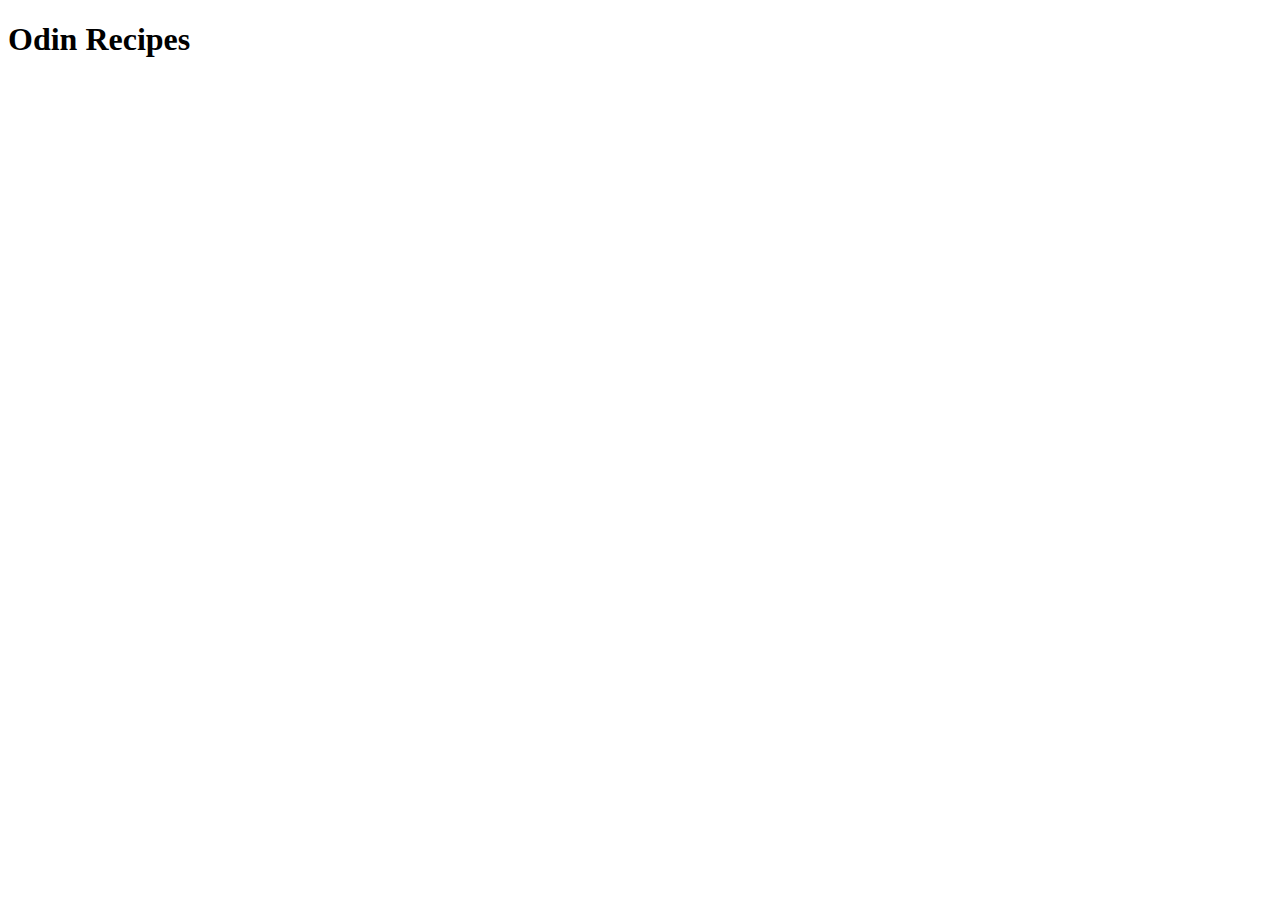
==== index.html @ 9c6e3c8b "Add index file and folders" ====
<!DOCTYPE html>
<html lang="en">
<head>
    <meta charset="UTF-8">
    <meta name="viewport" content="width=device-width, initial-scale=1.0">
    <title>Odin Recipes</title>
</head>
<body>
    <h1>Odin Recipes</h1>
</body>
</html>
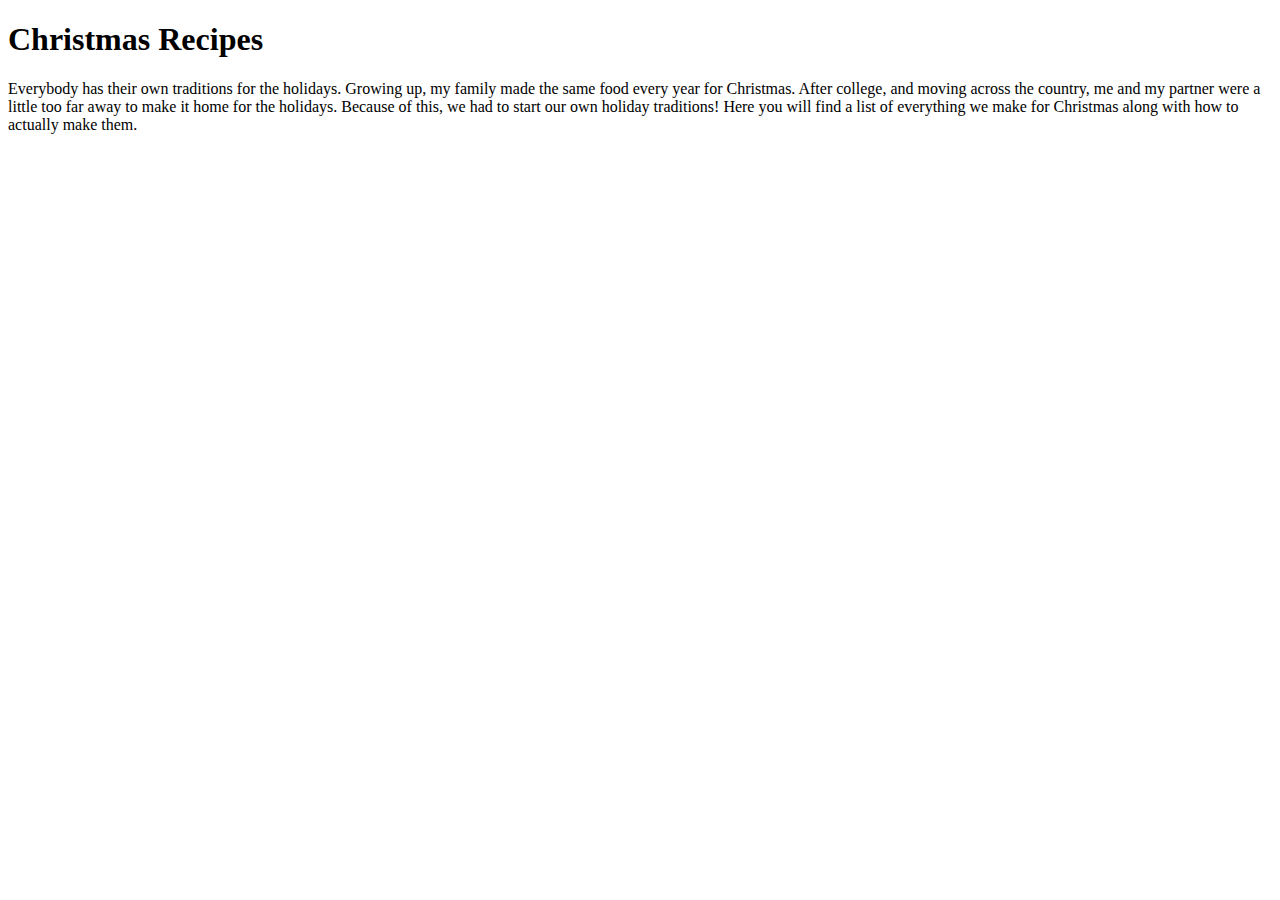
==== commit 99a9b56a: "Added introductory paragraph" ====
--- a/index.html
+++ b/index.html
@@ -6,6 +6,12 @@
     <title>Odin Recipes</title>
 </head>
 <body>
-    <h1>Odin Recipes</h1>
+    <h1>Christmas Recipes</h1>
+    <p>Everybody has their own traditions for the holidays. Growing up, my family made the same food
+        every year for Christmas. After college, and moving across the country, me and my partner were
+        a little too far away to make it home for the holidays. Because of this, we had to start our
+        own holiday traditions! Here you will find a list of everything we make for Christmas along with 
+        how to actually make them.
+    </p>
 </body>
 </html>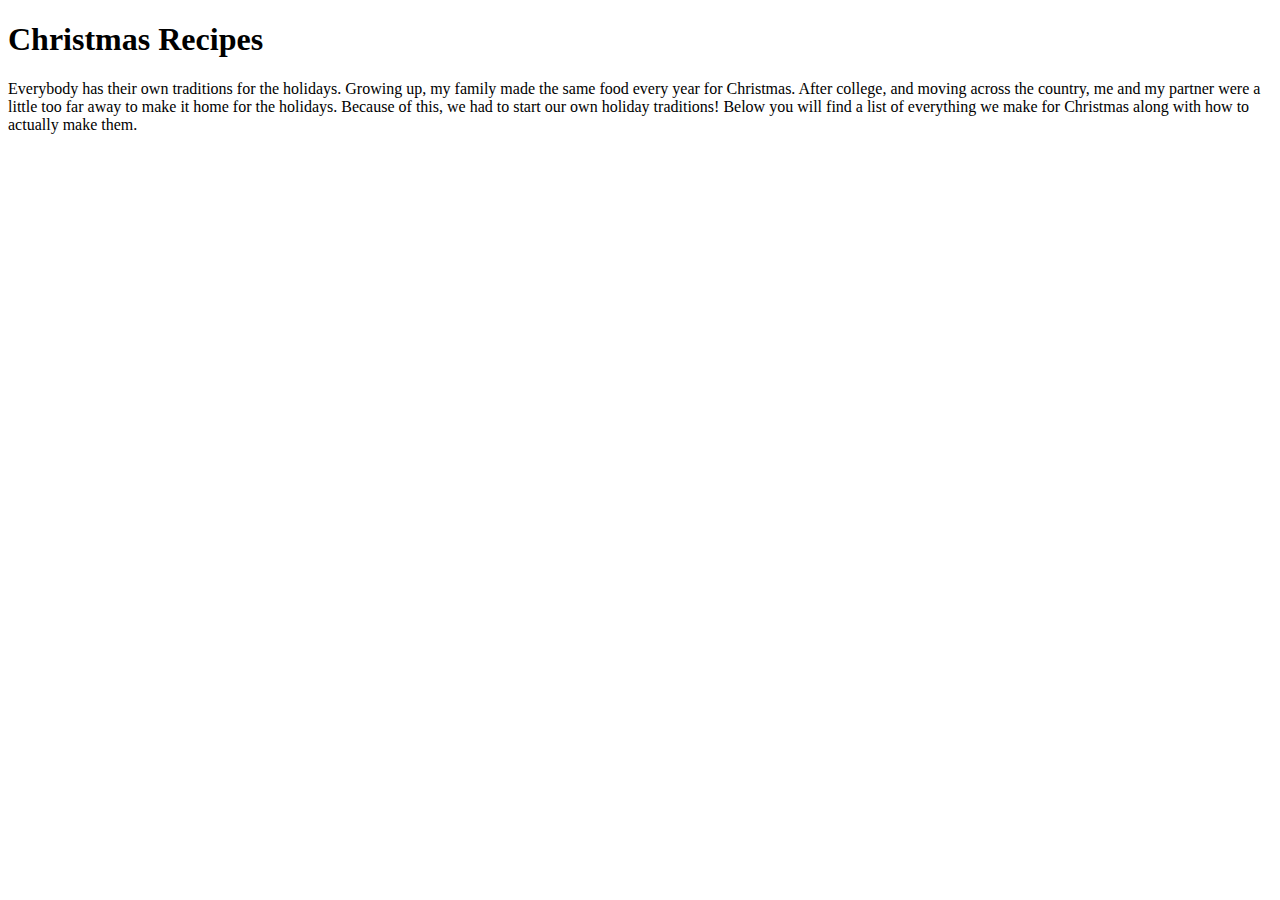
==== commit f31a206f: "Add recipe files including titles and headers" ====
--- a/index.html
+++ b/index.html
@@ -10,8 +10,9 @@
     <p>Everybody has their own traditions for the holidays. Growing up, my family made the same food
         every year for Christmas. After college, and moving across the country, me and my partner were
         a little too far away to make it home for the holidays. Because of this, we had to start our
-        own holiday traditions! Here you will find a list of everything we make for Christmas along with 
+        own holiday traditions! Below you will find a list of everything we make for Christmas along with 
         how to actually make them.
     </p>
+    
 </body>
 </html>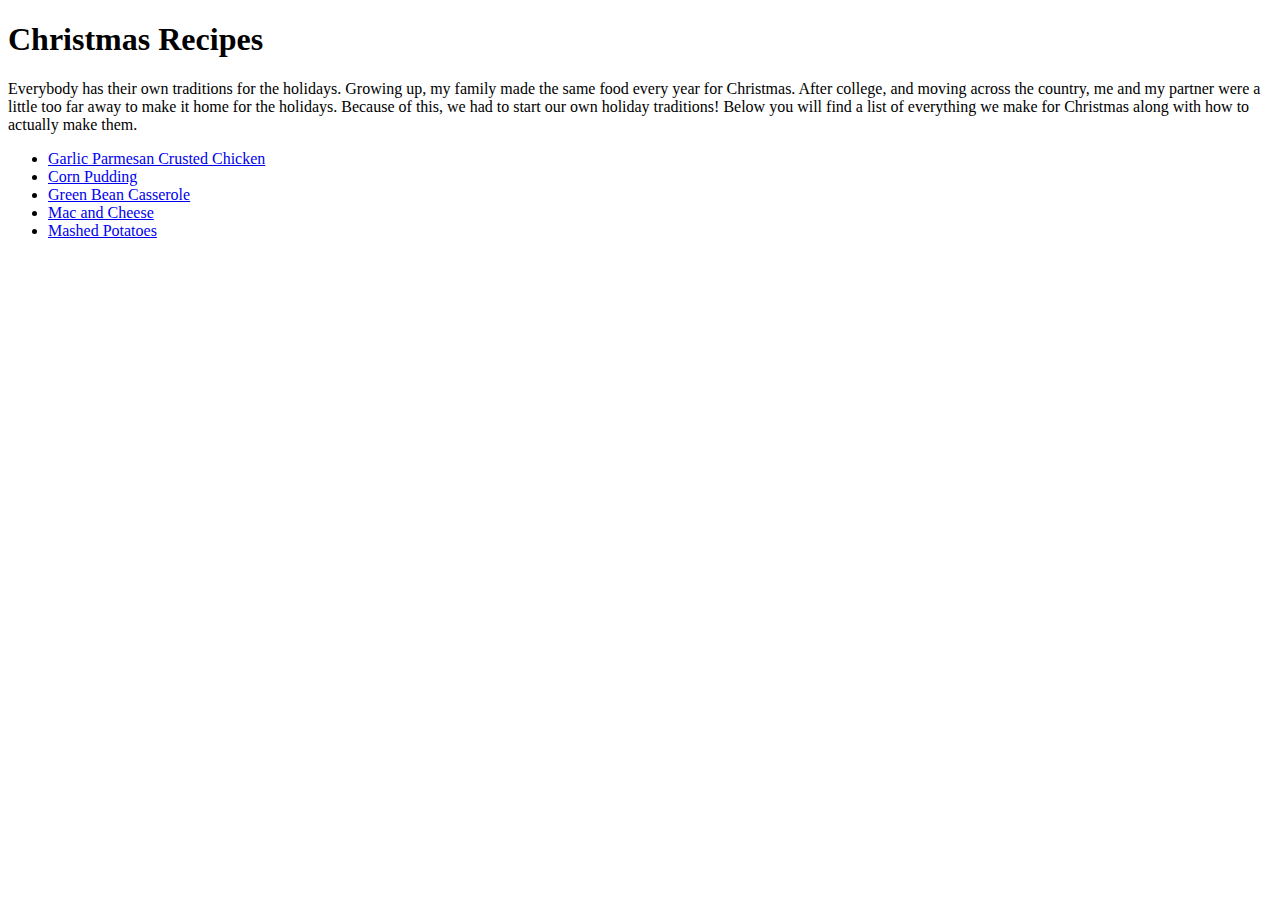
==== commit dfd26e76: "Add links to recipes on index.html" ====
--- a/index.html
+++ b/index.html
@@ -13,6 +13,12 @@
         own holiday traditions! Below you will find a list of everything we make for Christmas along with 
         how to actually make them.
     </p>
-    
+    <ul>
+        <li><a href="recipes/chicken.html">Garlic Parmesan Crusted Chicken</a></li>
+        <li><a href="recipes/corn.html">Corn Pudding</a></li>
+        <li><a href="recipes/greenbean.html">Green Bean Casserole</a></li>
+        <li><a href="recipes/macandcheese.html">Mac and Cheese</a></li>
+        <li><a href="recipes/potato.html">Mashed Potatoes</a></li>
+    </ul>
 </body>
 </html>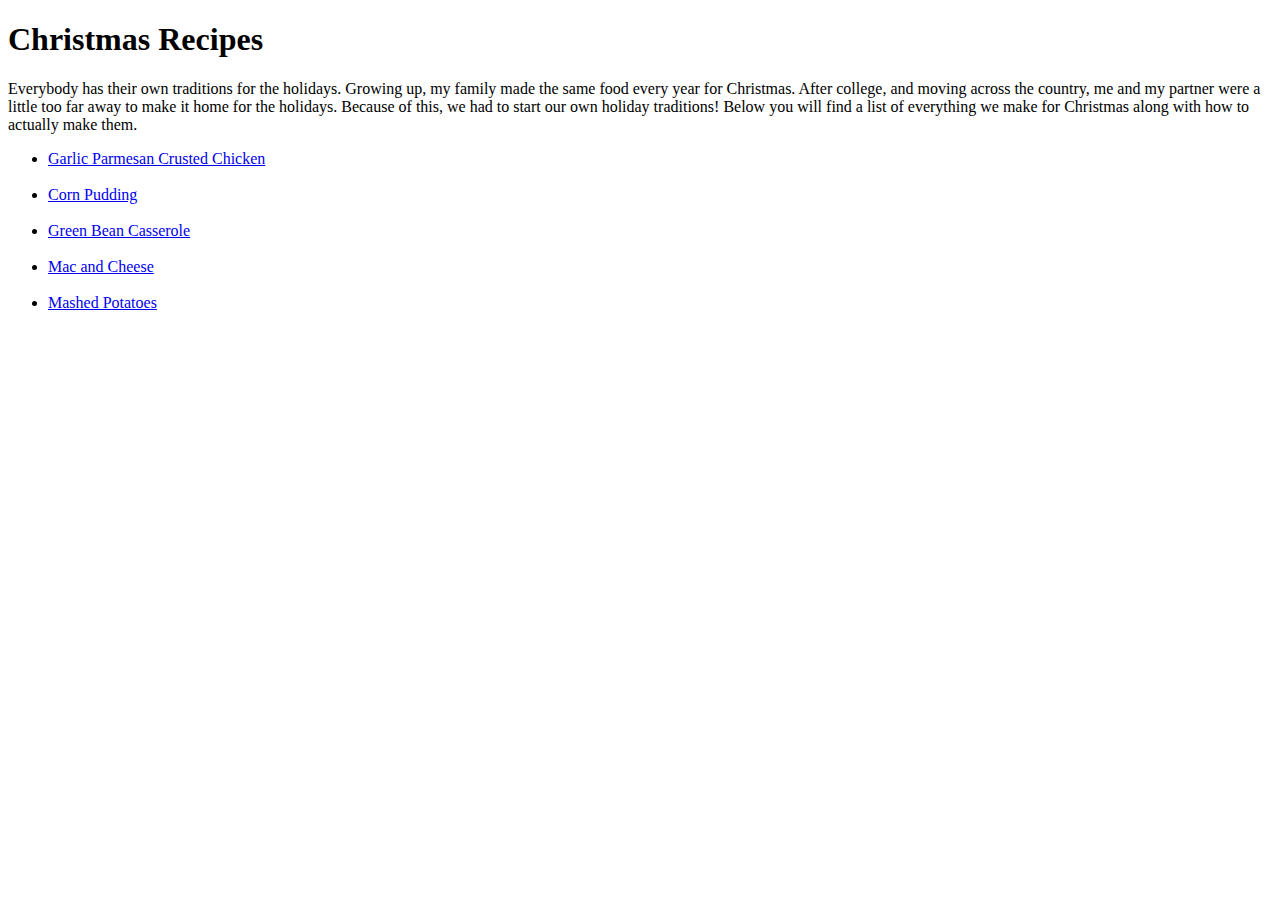
==== commit 2617014f: "add spacing between list items" ====
--- a/index.html
+++ b/index.html
@@ -14,10 +14,10 @@
         how to actually make them.
     </p>
     <ul>
-        <li><a href="recipes/chicken.html">Garlic Parmesan Crusted Chicken</a></li>
-        <li><a href="recipes/corn.html">Corn Pudding</a></li>
-        <li><a href="recipes/greenbean.html">Green Bean Casserole</a></li>
-        <li><a href="recipes/macandcheese.html">Mac and Cheese</a></li>
+        <li><a href="recipes/chicken.html">Garlic Parmesan Crusted Chicken</a></li><br>
+        <li><a href="recipes/corn.html">Corn Pudding</a></li><br>
+        <li><a href="recipes/greenbean.html">Green Bean Casserole</a></li><br>
+        <li><a href="recipes/macandcheese.html">Mac and Cheese</a></li><br>
         <li><a href="recipes/potato.html">Mashed Potatoes</a></li>
     </ul>
 </body>
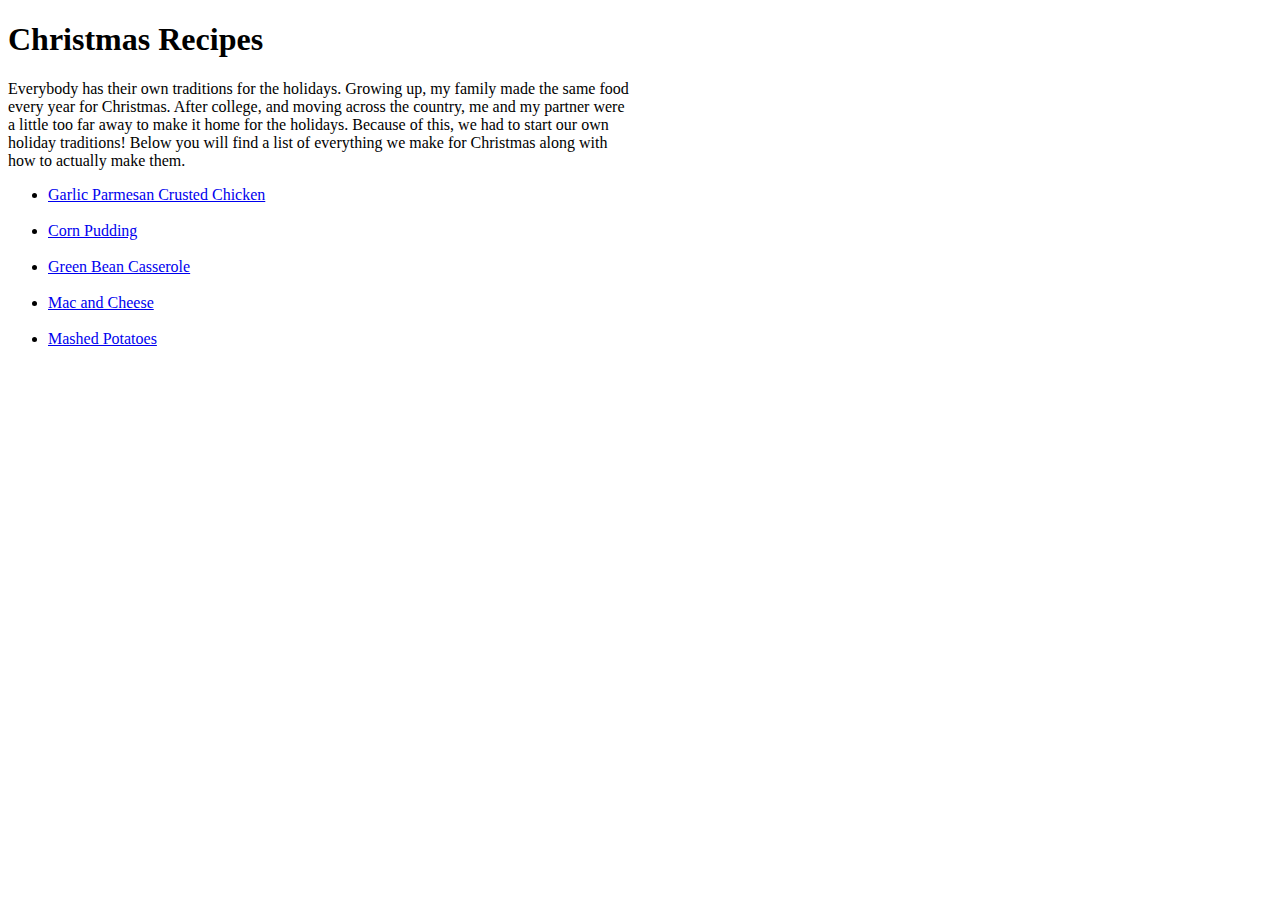
==== commit 832a5638: "Fix spacing on intro paragraph" ====
--- a/index.html
+++ b/index.html
@@ -7,10 +7,10 @@
 </head>
 <body>
     <h1>Christmas Recipes</h1>
-    <p>Everybody has their own traditions for the holidays. Growing up, my family made the same food
-        every year for Christmas. After college, and moving across the country, me and my partner were
+    <p>Everybody has their own traditions for the holidays. Growing up, my family made the same food<br>
+        every year for Christmas. After college, and moving across the country, me and my partner were<br>
         a little too far away to make it home for the holidays. Because of this, we had to start our
-        own holiday traditions! Below you will find a list of everything we make for Christmas along with 
+        own<br> holiday traditions! Below you will find a list of everything we make for Christmas along with<br> 
         how to actually make them.
     </p>
     <ul>
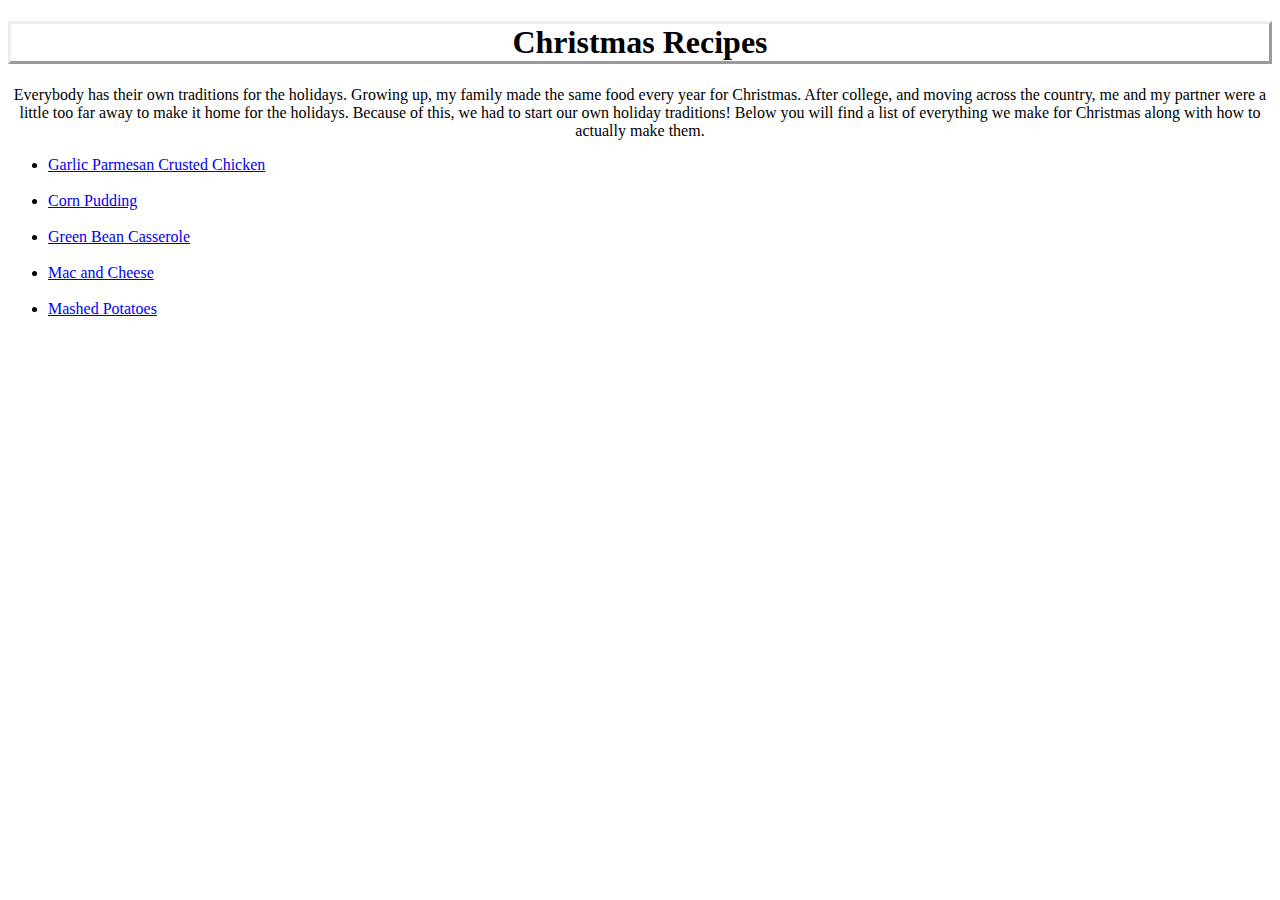
==== commit 750f17f9: "added outset border to header" ====
--- a/index.html
+++ b/index.html
@@ -6,13 +6,14 @@
     <title>Odin Recipes</title>
 </head>
 <body>
-    <h1>Christmas Recipes</h1>
-    <p>Everybody has their own traditions for the holidays. Growing up, my family made the same food<br>
-        every year for Christmas. After college, and moving across the country, me and my partner were<br>
+    <h1 style="text-align:center; border:outset">Christmas Recipes</h1>
+    <p style="text-align:center">Everybody has their own traditions for the holidays. Growing up, my family made the same food
+        every year for Christmas. After college, and moving across the country, me and my partner were
         a little too far away to make it home for the holidays. Because of this, we had to start our
-        own<br> holiday traditions! Below you will find a list of everything we make for Christmas along with<br> 
+        own holiday traditions! Below you will find a list of everything we make for Christmas along with 
         how to actually make them.
     </p>
+    
     <ul>
         <li><a href="recipes/chicken.html">Garlic Parmesan Crusted Chicken</a></li><br>
         <li><a href="recipes/corn.html">Corn Pudding</a></li><br>
@@ -20,5 +21,6 @@
         <li><a href="recipes/macandcheese.html">Mac and Cheese</a></li><br>
         <li><a href="recipes/potato.html">Mashed Potatoes</a></li>
     </ul>
+    
 </body>
 </html>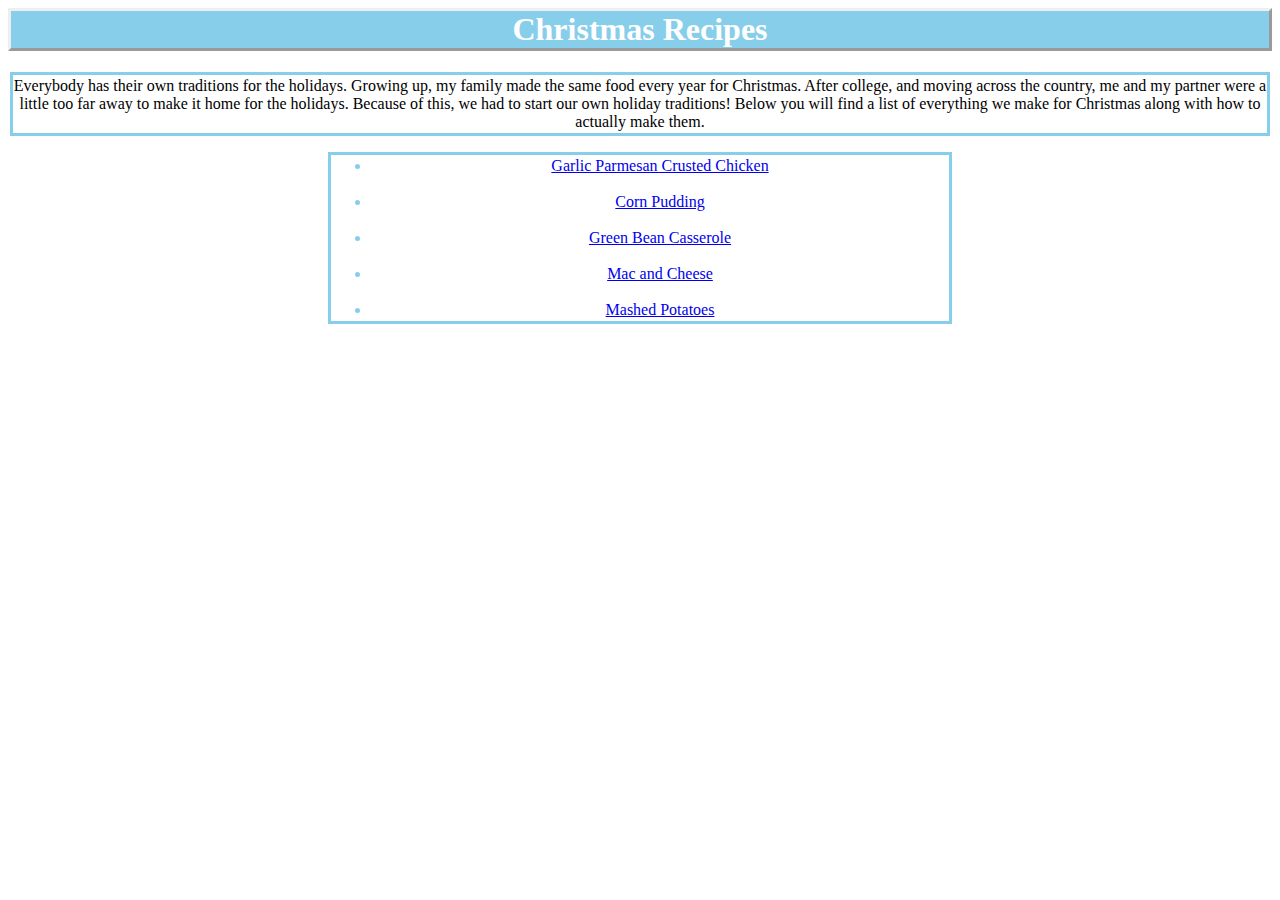
==== commit 30f01b57: "added css file, linked to index.html" ====
--- a/index.html
+++ b/index.html
@@ -4,10 +4,11 @@
     <meta charset="UTF-8">
     <meta name="viewport" content="width=device-width, initial-scale=1.0">
     <title>Odin Recipes</title>
+    <link rel="stylesheet" href="index.css">
 </head>
 <body>
-    <h1 style="text-align:center; border:outset">Christmas Recipes</h1>
-    <p style="text-align:center">Everybody has their own traditions for the holidays. Growing up, my family made the same food
+    <h1>Christmas Recipes</h1>
+    <p>Everybody has their own traditions for the holidays. Growing up, my family made the same food
         every year for Christmas. After college, and moving across the country, me and my partner were
         a little too far away to make it home for the holidays. Because of this, we had to start our
         own holiday traditions! Below you will find a list of everything we make for Christmas along with 
--- a/index.css
+++ b/index.css
@@ -0,0 +1,27 @@
+h1 {
+    border:outset;
+    background-color:skyblue;
+    color:white;
+    margin-top:0px;
+}
+
+p {
+    border:solid 3px skyblue;
+    margin:2px;
+    padding-top:2px;
+    padding-bottom:2px;
+}
+
+ul {
+    text-align:center;
+    border:solid 3px skyblue;
+    margin-left:320px;
+    margin-right:320px;
+    color:skyblue;
+    padding-top:2px;
+    padding-bottom:2px;
+}
+
+h1, p {
+    text-align:center;
+}